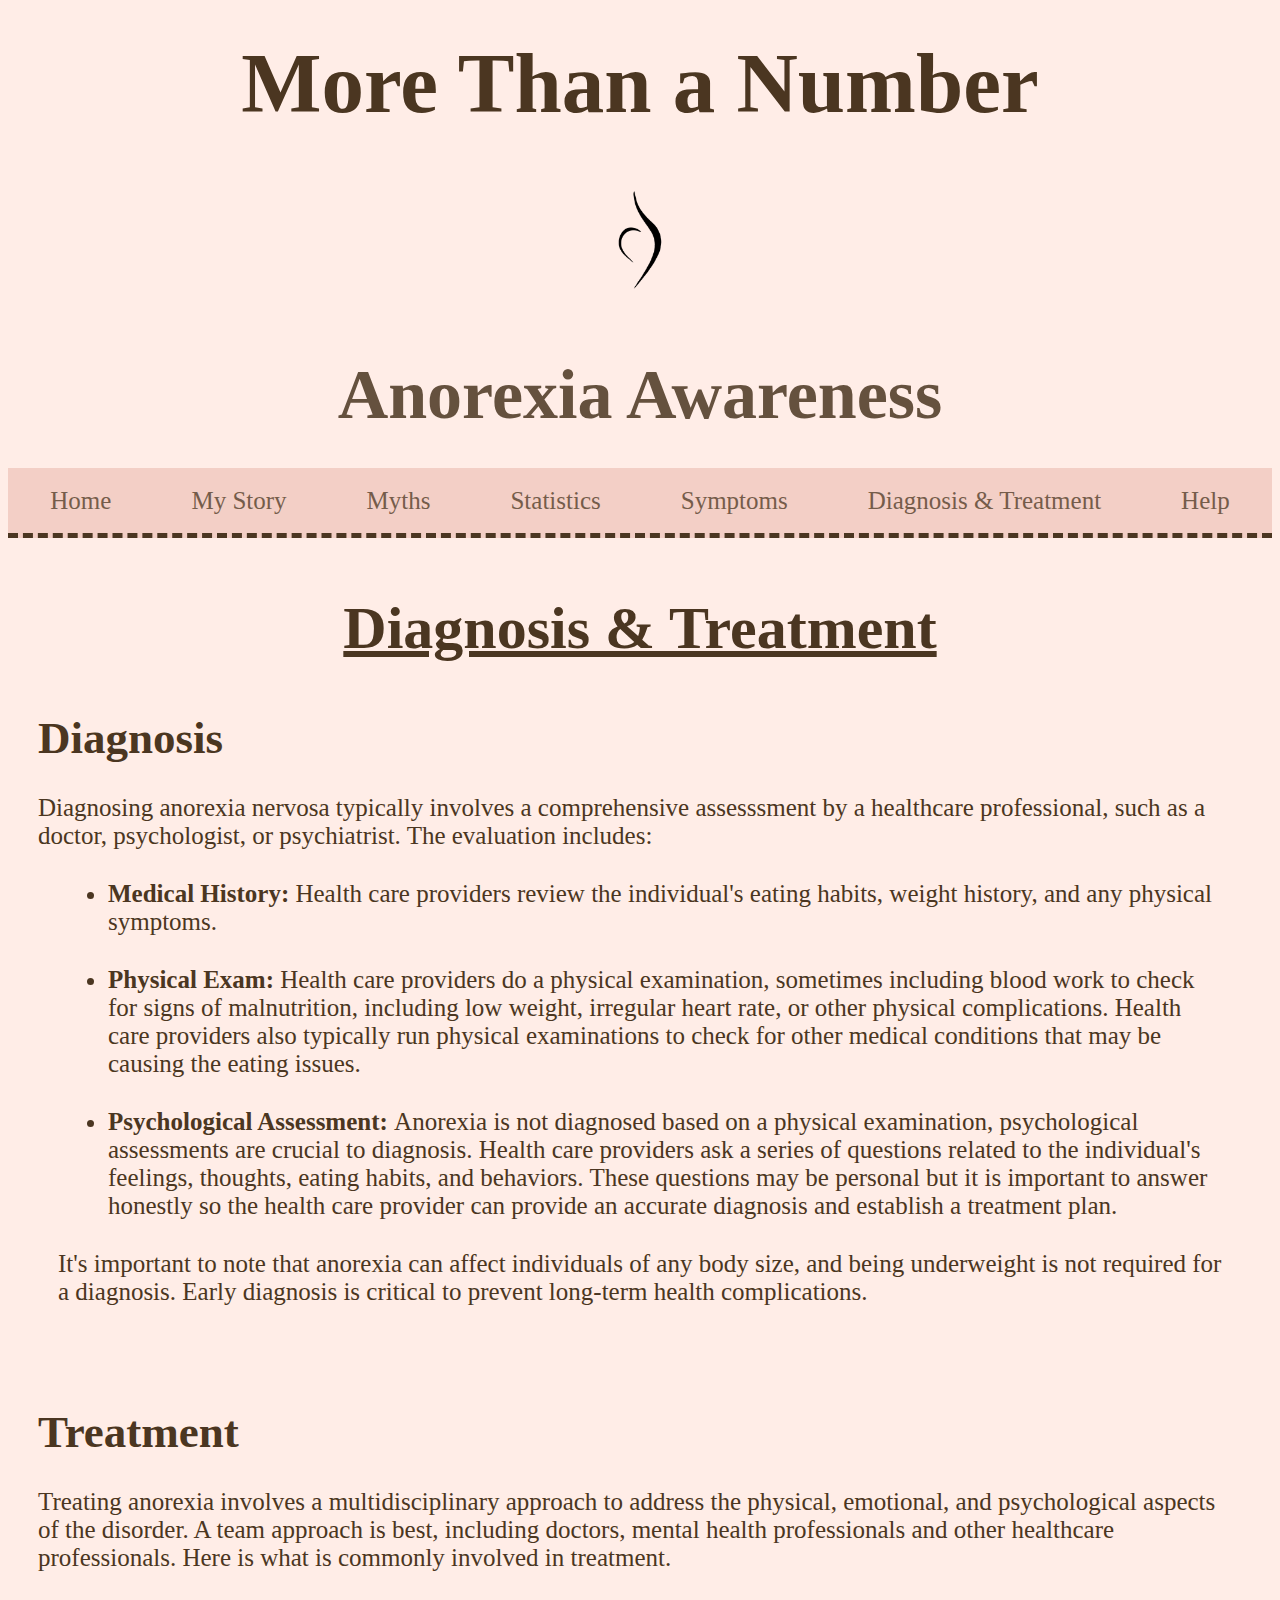
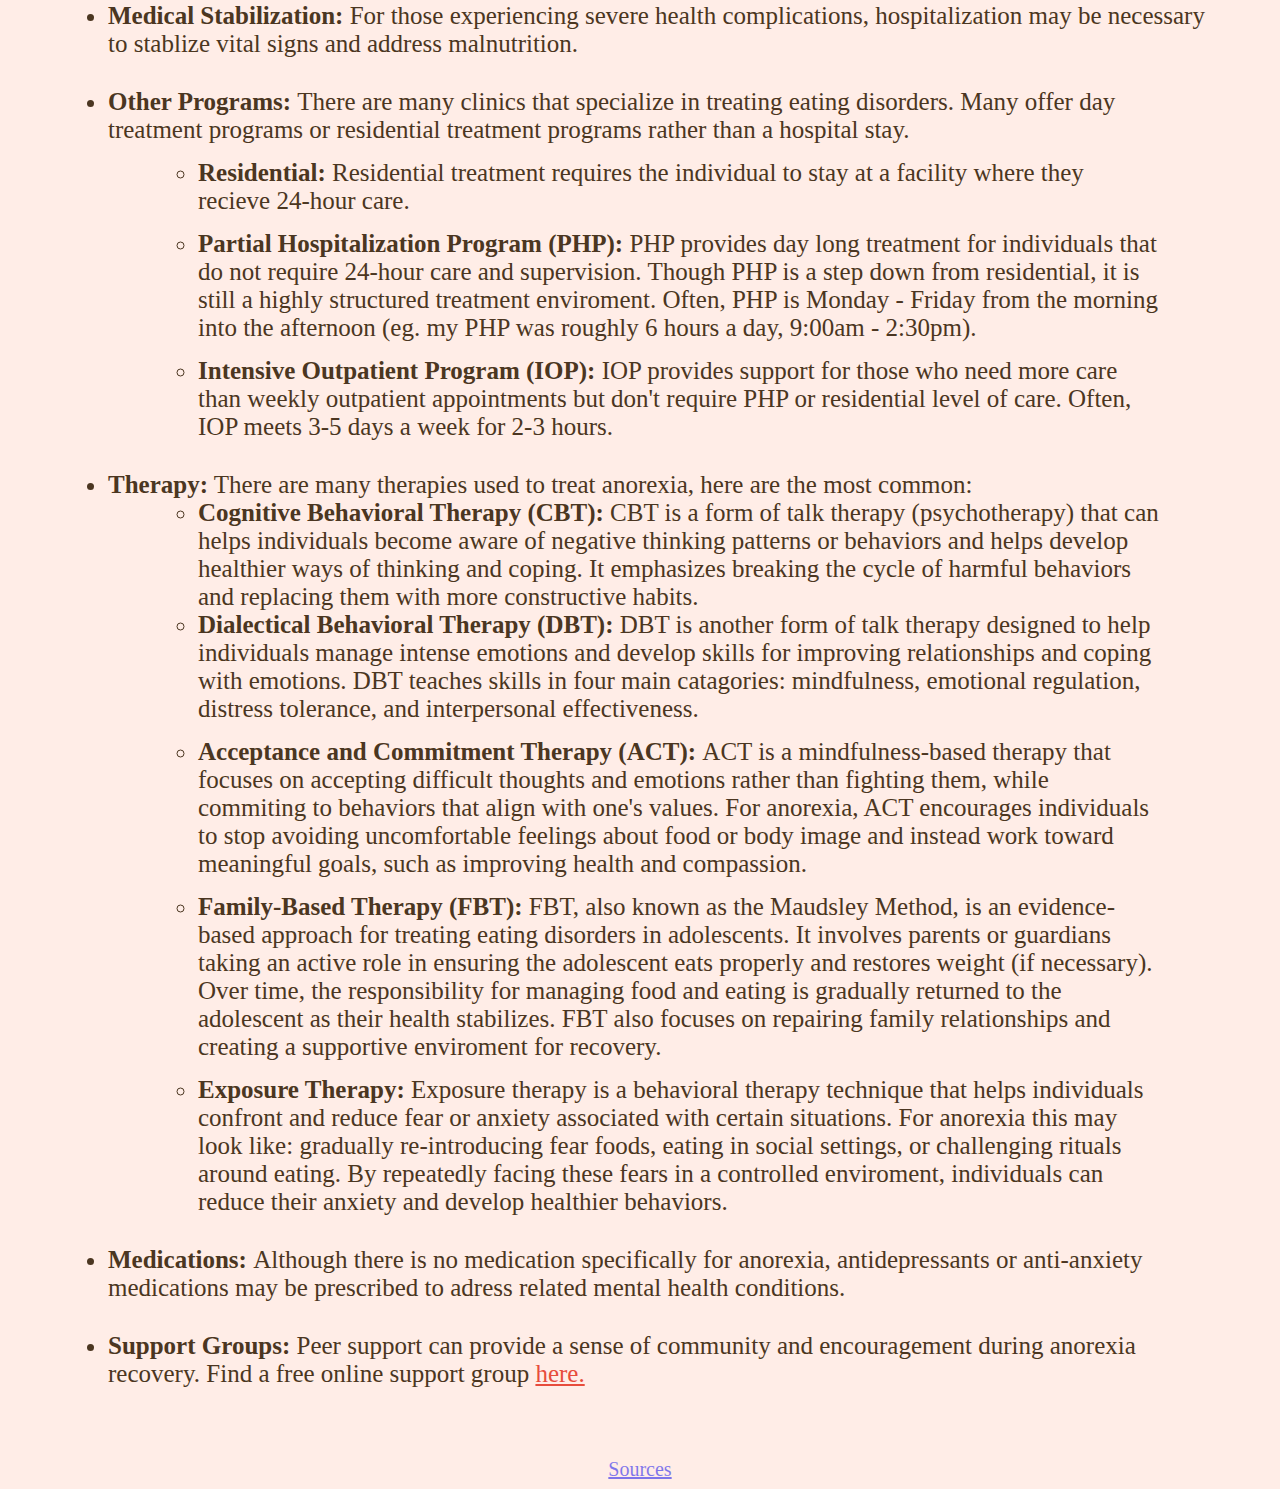
==== diagtreat.html @ 90713240 "first commit" ====
<!DOCTYPE html>
  <html>

    <link rel = "stylesheet" href = mtanstyle.css />

    <link rel = "icon" href= "icon.png">

    <head>
        <title>
           Diagnosis & Treatment
        </title>
    </head>

    <div class = "header">
        <h1> 
          <span style ="font-size: 85px"> 
            More Than a Number 
          </span>
        </h1>
        <img class = "neda-sym" src = "nedasym.webp" alt= "National Eating Disorder Association Symbol"/>
        <h1>
        <span style = "font-size: 70px; opacity: 0.85;"> Anorexia Awareness </span>
        </h1>
      </div>
  
          <header>
            <nav class = "navbar">
            <ul>
              <li class = "nav"> <a href = "home.html" class = "links" > Home </a></li>
              <li class = "nav"> <a href = "mystory.html" class = "links"> My Story </a> </li>
              <li class = "nav"> <a href = "myths.html" class = "links"> Myths </a> </li>
              <li class = "nav"> <a href = "stats.html" class = "links"> Statistics </a> </li>
              <li class = "nav"> <a href = "symptoms.html" class = "links" > Symptoms </a> </li>
              <li class = "nav"> <a href = "diagtreat.html" class = "links" > Diagnosis & Treatment </a> </li>
              <li class = "nav"> <a href = "gethelp.html" class = "links" > Help </a> </li>
            </ul>
            </nav>
            </header>

    <body>

        <h1 class = title>
          <span style = "font-size: 60px; font-weight: bold"> <u> Diagnosis & Treatment </u> </span>
        </h1>


        <h2 class = space>
            <span style = "font-size: 45px; font-weight:bold"> Diagnosis </span>
        </h2>
        <p class = space>
            Diagnosing anorexia nervosa typically involves a comprehensive assesssment by a healthcare professional, 
            such as a doctor, psychologist, or psychiatrist. The evaluation includes:
        </p>
        <ul class = "space">
            <li class = "space">
                <strong> Medical History: </strong> Health care providers review the individual's eating habits, weight history, 
                and any physical symptoms. 
            </li>
            <li class = "space">
                <strong> Physical Exam: </strong> Health care providers do a physical examination, sometimes including blood work 
                to check for signs of malnutrition, including low weight, irregular heart rate, or other physical complications. 
                Health care providers also typically run physical examinations to check for other medical conditions that may be causing 
                the eating issues.
            </li>
            <li class = "space">
                <strong> Psychological Assessment: </strong> Anorexia is not diagnosed based on a physical examination, psychological 
                assessments are crucial to diagnosis. Health care providers ask a series of questions related to the individual's feelings, 
                thoughts, eating habits, and behaviors. These questions may be personal but it is important to answer honestly so the health 
                care provider can provide an accurate diagnosis and establish a treatment plan. 
            </li>
        </ul>
        <p class = "bigspace">
            It's important to note that anorexia can affect individuals of any body size, and being underweight is not required for a 
            diagnosis. Early diagnosis is critical to prevent long-term health complications. 
        </p>

        <h2 class = "space">
            <span style = "font-size: 45px; font-weight:bold"> Treatment </span>
        </h2>
        <p class = "space">
            Treating anorexia involves a multidisciplinary approach to address the physical, emotional, and psychological aspects 
            of the disorder. A team approach is best, including doctors, mental health professionals and other healthcare professionals.
            Here is what is commonly involved in treatment. 
        </p>
        <ul class = "space">
            <li class = "space">
                <strong> Medical Stabilization: </strong> For those experiencing severe health complications, hospitalization may be necessary 
                to stablize vital signs and address malnutrition. 
            </li>
            <li class = "space">
                <strong> Other Programs: </strong> There are many clinics that specialize in treating eating disorders. Many offer day treatment programs or 
                residential treatment programs rather than a hospital stay. 
                  <ul>
                    <li class = "doubspace">
                        <strong> Residential: </strong> Residential treatment requires the individual to stay at a facility where they recieve 24-hour care. 
                    </li>
                    <li class = "sspace">
                        <strong> Partial Hospitalization Program (PHP): </strong> PHP provides day long treatment for individuals that do not require 24-hour 
                        care and supervision. Though PHP is a step down from residential, it is still a highly structured treatment enviroment. Often, PHP is 
                        Monday - Friday from the morning into the afternoon (eg. my PHP was roughly 6 hours a day, 9:00am - 2:30pm).
                    </li>
                    <li class = "sspace">
                        <strong> Intensive Outpatient Program (IOP): </strong> IOP provides support for those who need more care than weekly outpatient appointments 
                        but don't require PHP or residential level of care. Often, IOP meets 3-5 days a week for 2-3 hours. 
                    </li>
                  </ul>
            </li>
            <li class = "space">
                <strong> Therapy:</strong> There are many therapies used to treat anorexia, here are the most common:
                <ul>
                    <li class = "ssspace">
                        <strong> Cognitive Behavioral Therapy (CBT): </strong> CBT is a form of talk therapy (psychotherapy) that can helps individuals become 
                        aware of negative thinking patterns or behaviors and helps develop healthier ways of thinking and coping. It emphasizes breaking the cycle 
                        of harmful behaviors and replacing them with more constructive habits. 
                    </li>
                    <li class = "sspace">
                        <strong> Dialectical Behavioral Therapy (DBT): </strong> DBT is another form of talk therapy designed to help individuals manage intense 
                        emotions and develop skills for improving relationships and coping with emotions. DBT teaches skills in four main catagories: mindfulness, 
                        emotional regulation, distress tolerance, and interpersonal effectiveness. 
                    </li>
                    <li class = "sspace">
                        <strong> Acceptance and Commitment Therapy (ACT): </strong> ACT is a mindfulness-based therapy that focuses on accepting difficult thoughts 
                        and emotions rather than fighting them, while commiting to behaviors that align with one's values. For anorexia, ACT encourages individuals 
                        to stop avoiding uncomfortable feelings about food or body image and instead work toward meaningful goals, such as improving health and compassion. 
                    </li>
                    <li class = "sspace">
                        <strong> Family-Based Therapy (FBT): </strong> FBT, also known as the Maudsley Method, is an evidence-based approach for treating eating disorders 
                        in adolescents. It involves parents or guardians taking an active role in ensuring the adolescent eats properly and restores weight (if necessary). 
                        Over time, the responsibility for managing food and eating is gradually returned to the adolescent as their health stabilizes. FBT also focuses 
                        on repairing family relationships and creating a supportive enviroment for recovery. 
                    </li>
                    <li class = "sspace">
                        <strong> Exposure Therapy: </strong> Exposure therapy is a behavioral therapy technique that helps individuals confront and reduce fear or anxiety 
                        associated with certain situations. For anorexia this may look like: gradually re-introducing fear foods, eating in social settings, or 
                        challenging rituals around eating. By repeatedly facing these fears in a controlled enviroment, individuals can reduce their anxiety and 
                        develop healthier behaviors. 
                    </li>
                </ul>
            </li>
            <li class = "space">
                <strong> Medications: </strong> Although there is no medication specifically for anorexia, antidepressants or anti-anxiety medications may be prescribed 
                to adress related mental health conditions. 
            </li>
            <li class = "space">
                <strong> Support Groups: </strong> Peer support can provide a sense of community and encouragement during anorexia recovery. Find a free online support 
                group 
                <a href = https://anad.org/get-help/about-our-support-groups/ class = "links2" target = "_blank">
                    here.
                  </a>
                </li>
        </ul>

    </body>

    <footer>
        <a href = dtsource.html>
            Sources
        </a>
    </footer>
    
    </html>
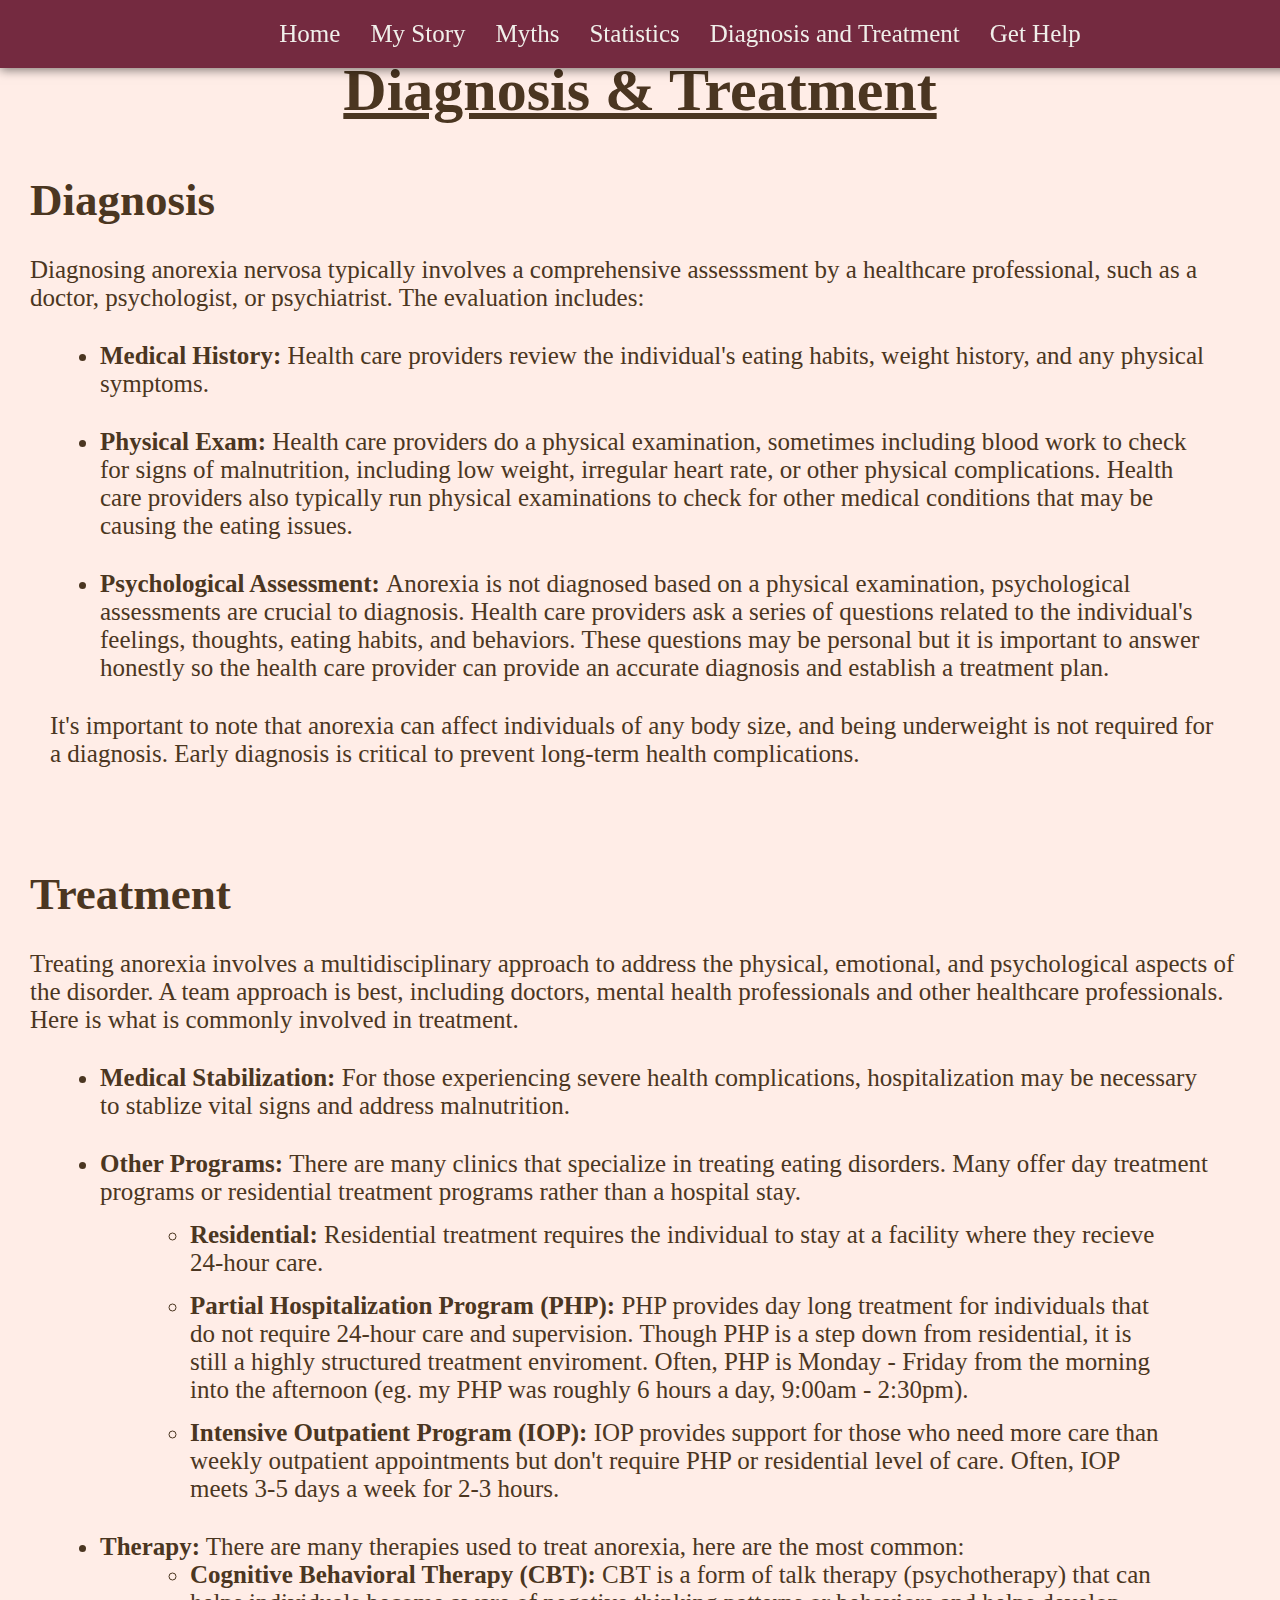
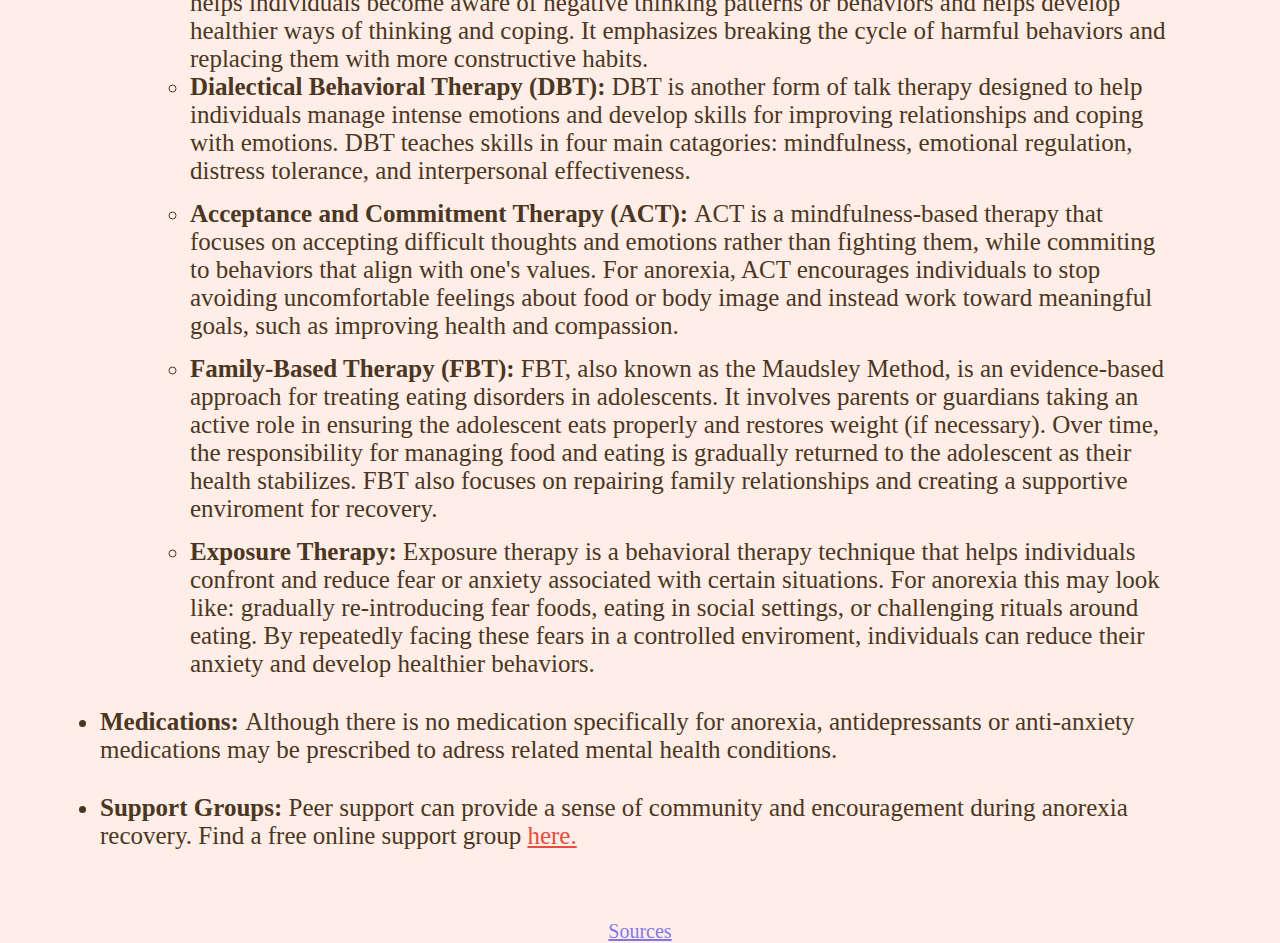
==== commit f8c99288: "refactor: update HTML structure and navigation for consistency across pages" ====
--- a/diagtreat.html
+++ b/diagtreat.html
@@ -11,34 +11,21 @@
         </title>
     </head>
 
-    <div class = "header">
-        <h1> 
-          <span style ="font-size: 85px"> 
-            More Than a Number 
-          </span>
-        </h1>
-        <img class = "neda-sym" src = "nedasym.webp" alt= "National Eating Disorder Association Symbol"/>
-        <h1>
-        <span style = "font-size: 70px; opacity: 0.85;"> Anorexia Awareness </span>
-        </h1>
-      </div>
-  
-          <header>
-            <nav class = "navbar">
-            <ul>
-              <li class = "nav"> <a href = "home.html" class = "links" > Home </a></li>
-              <li class = "nav"> <a href = "mystory.html" class = "links"> My Story </a> </li>
-              <li class = "nav"> <a href = "myths.html" class = "links"> Myths </a> </li>
-              <li class = "nav"> <a href = "stats.html" class = "links"> Statistics </a> </li>
-              <li class = "nav"> <a href = "symptoms.html" class = "links" > Symptoms </a> </li>
-              <li class = "nav"> <a href = "diagtreat.html" class = "links" > Diagnosis & Treatment </a> </li>
-              <li class = "nav"> <a href = "gethelp.html" class = "links" > Help </a> </li>
-            </ul>
+    <body>
+        <header>
+            <nav>
+              <ul class="nav-links">
+                <li><a href="home.html"> Home </a></li>
+                <li><a href="mystory.html"> My Story </a></li>
+                <li><a href="myths.html"> Myths </a></li>
+                <li><a href="stats.html"> Statistics </a></li>
+                <li><a href="diagtreat.html"> Diagnosis and Treatment</a></li>
+                <li><a href="gethelp.html">  Get Help </a></li>
+              </ul>
             </nav>
-            </header>
+          </header>
 
-    <body>
-
+        <section>
         <h1 class = title>
           <span style = "font-size: 60px; font-weight: bold"> <u> Diagnosis & Treatment </u> </span>
         </h1>
@@ -149,6 +136,7 @@
                   </a>
                 </li>
         </ul>
+        </section>
 
     </body>
 
